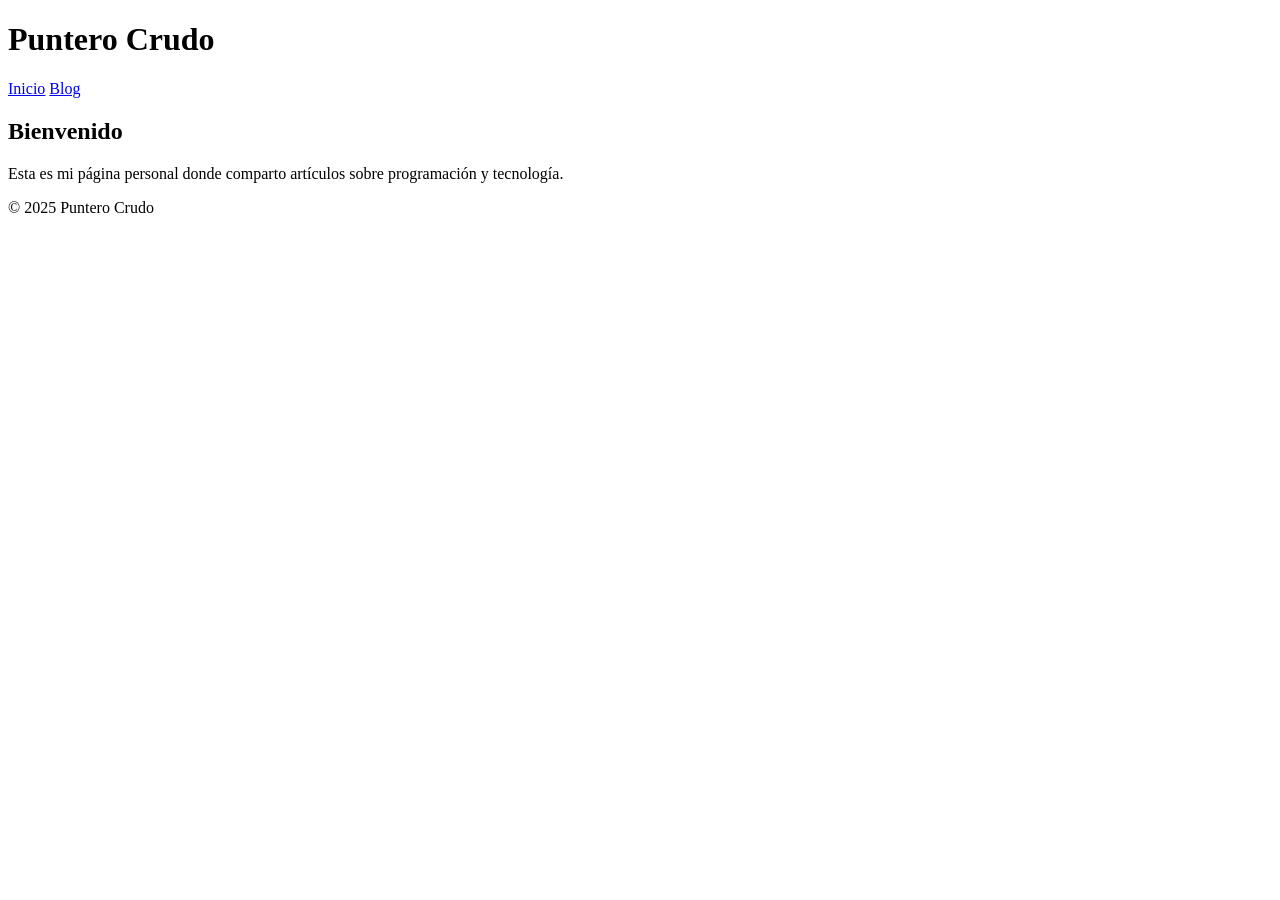
==== blog/index.html @ 49760c1b "Primer commit. Estructura del blog." ====
<!DOCTYPE html>
<html lang="es">
<head>
  <meta charset="UTF-8">
  <title>Inicio</title>
  <link rel="stylesheet" href="css/estilo.css">
</head>
<body>
  <header>
    <h1>Puntero Crudo</h1>
    <nav>
      <a href="index.html">Inicio</a>
      <a href="blog/index.html">Blog</a>
    </nav>
  </header>

  <main>
    <h2>Bienvenido</h2>
    <p>Esta es mi página personal donde comparto artículos sobre programación y tecnología.</p>
  </main>

  <footer>
    <p>&copy; 2025 Puntero Crudo</p>
  </footer>
</body>
</html>
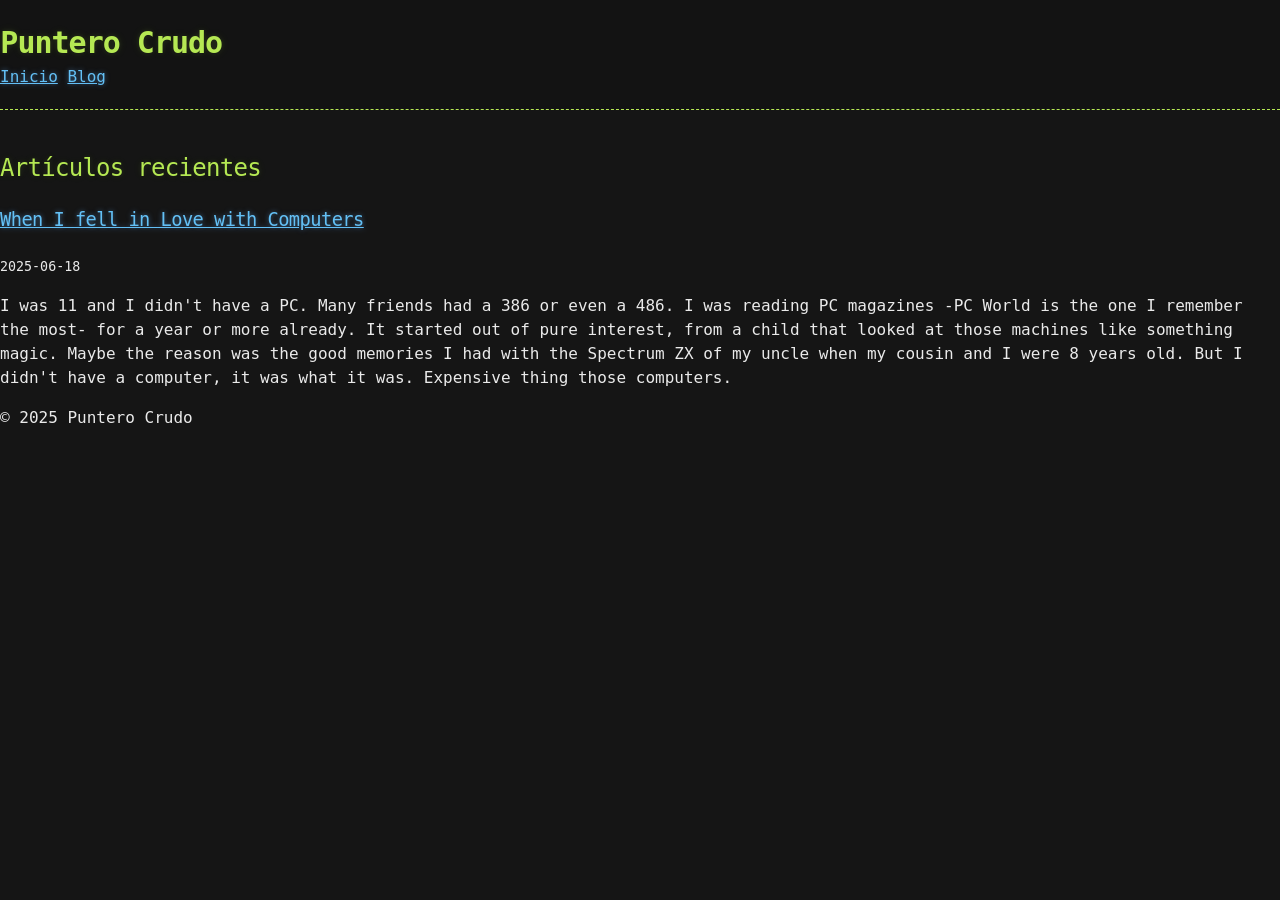
==== commit e3883c35: "Add Hacker theme. Add new version of the first post." ====
--- a/blog/index.html
+++ b/blog/index.html
@@ -3,24 +3,33 @@
 <head>
   <meta charset="UTF-8">
   <title>Inicio</title>
-  <link rel="stylesheet" href="css/estilo.css">
+  <link rel="stylesheet" href="/css/hacker.css">
+  <style>
+    .post {
+      max-width: 60rem;
+      margin: auto;
+      padding: 2rem;
+    }
+  </style>
 </head>
 <body>
   <header>
     <h1>Puntero Crudo</h1>
     <nav>
-      <a href="index.html">Inicio</a>
-      <a href="blog/index.html">Blog</a>
+      <a href="../index.html">Inicio</a>
+      <a href="index.html">Blog</a>
     </nav>
   </header>
 
   <main>
-    <h2>Bienvenido</h2>
-    <p>Esta es mi página personal donde comparto artículos sobre programación y tecnología.</p>
+    <h2>Artículos recientes</h2>
+    <div id="post-list"></div>
   </main>
 
   <footer>
     <p>&copy; 2025 Puntero Crudo</p>
   </footer>
+
+  <script src="../js/blog.js"></script>
 </body>
 </html>
--- a/css/hacker.css
+++ b/css/hacker.css
@@ -0,0 +1 @@
+.highlight{color:#d0d0d0}.highlight table td{padding:5px}.highlight table pre{margin:0}.highlight .w{color:#d0d0d0}.highlight .err{color:#151515;background-color:#ac4142}.highlight .c,.highlight .cd,.highlight .cm,.highlight .c1,.highlight .cs{color:#888}.highlight .cp{color:#f4bf75}.highlight .o,.highlight .ow{color:#f4bf75}.highlight .p,.highlight .pi{color:#d0d0d0}.highlight .gi{color:#90a959}.highlight .gd{color:#ac4142}.highlight .gh{color:#6a9fb5;font-weight:bold}.highlight .k,.highlight .kn,.highlight .kp,.highlight .kr,.highlight .kv{color:#aa759f}.highlight .kc,.highlight .kt,.highlight .kd{color:#d28445}.highlight .s,.highlight .sb,.highlight .sc,.highlight .sd,.highlight .s2,.highlight .sh,.highlight .sx,.highlight .s1{color:#90a959}.highlight .sr{color:#75b5aa}.highlight .si,.highlight .se{color:#8f5536}.highlight .nt,.highlight .nn,.highlight .nc,.highlight .no{color:#f4bf75}.highlight .na{color:#6a9fb5}.highlight .m,.highlight .mf,.highlight .mh,.highlight .mi,.highlight .il,.highlight .mo,.highlight .mb,.highlight .mx{color:#90a959}.highlight .ss{color:#90a959}body{margin:0;padding:0;background:#151515 url("../images/bkg.png") 0 0;color:#eaeaea;font-size:16px;line-height:1.5;font-family:Monaco, "Bitstream Vera Sans Mono", "Lucida Console", Terminal, monospace}.container{width:90%;max-width:1000px;margin:0 auto}section{display:block;margin:0 0 20px 0}h1,h2,h3,h4,h5,h6{margin:0 0 20px}li{line-height:1.4}header{background:rgba(0,0,0,0.1);width:100%;border-bottom:1px dashed #b5e853;padding:20px 0;margin:0 0 40px 0}header h1{font-size:30px;line-height:1.5;margin:0 0 0 -40px;font-weight:bold;font-family:Monaco, "Bitstream Vera Sans Mono", "Lucida Console", Terminal, monospace;color:#b5e853;text-shadow:0 1px 1px rgba(0,0,0,0.1),0 0 5px rgba(181,232,83,0.1),0 0 10px rgba(181,232,83,0.1);letter-spacing:-1px;-webkit-font-smoothing:antialiased}@media (max-width: 1000px){header h1{margin-left:0}}header h1:before{content:"./ ";font-size:24px}header h2{font-size:18px;font-weight:300;color:#666}#downloads .btn{display:inline-block;text-align:center;margin:0}#main_content{width:100%;-webkit-font-smoothing:antialiased}section img{max-width:100%}h1,h2,h3,h4,h5,h6{font-weight:normal;font-family:Monaco, "Bitstream Vera Sans Mono", "Lucida Console", Terminal, monospace;color:#b5e853;letter-spacing:-0.03em;text-shadow:0 1px 1px rgba(0,0,0,0.1),0 0 5px rgba(181,232,83,0.1),0 0 10px rgba(181,232,83,0.1)}#main_content h1{font-size:30px}#main_content h2{font-size:24px}#main_content h3{font-size:18px}#main_content h4{font-size:14px}#main_content h5{font-size:12px;text-transform:uppercase;margin:0 0 5px 0}#main_content h6{font-size:12px;text-transform:uppercase;color:#999;margin:0 0 5px 0}dt{font-style:italic;font-weight:bold}ul li{list-style-image:url("../images/bullet.png")}blockquote{color:#aaa;padding-left:10px;border-left:1px dotted #666}pre{background:rgba(0,0,0,0.9);border:1px solid rgba(255,255,255,0.15);padding:10px;font-size:16px;color:#b5e853;border-radius:2px;word-wrap:normal;overflow:auto;overflow-y:hidden}code.highlighter-rouge{background:rgba(0,0,0,0.9);border:1px solid rgba(255,255,255,0.15);padding:0px 3px;margin:0px -3px;color:#aa759f;border-radius:2px}table{width:100%;margin:0 0 20px 0}th{text-align:left;border-bottom:1px dashed #b5e853;padding:5px 10px}td{padding:5px 10px}hr{height:0;border:0;border-bottom:1px dashed #b5e853;color:#b5e853}.btn{display:inline-block;background:-webkit-linear-gradient(top, rgba(40,40,40,0.3), rgba(35,35,35,0.3) 50%, rgba(10,10,10,0.3) 50%, rgba(0,0,0,0.3));padding:8px 18px;border-radius:50px;border:2px solid rgba(0,0,0,0.7);border-bottom:2px solid rgba(0,0,0,0.7);border-top:2px solid #000;color:rgba(255,255,255,0.8);font-family:Helvetica, Arial, sans-serif;font-weight:bold;font-size:13px;text-decoration:none;text-shadow:0 -1px 0 rgba(0,0,0,0.75);box-shadow:inset 0 1px 0 rgba(255,255,255,0.05)}.btn:hover{background:-webkit-linear-gradient(top, rgba(40,40,40,0.6), rgba(35,35,35,0.6) 50%, rgba(10,10,10,0.8) 50%, rgba(0,0,0,0.8))}.btn .icon{display:inline-block;width:16px;height:16px;margin:1px 8px 0 0;float:left}.btn-github .icon{opacity:0.6;background:url("../images/blacktocat.png") 0 0 no-repeat}a{color:#63c0f5;text-shadow:0 0 5px rgba(104,182,255,0.5)}.cf:before,.cf:after{content:"";display:table}.cf:after{clear:both}.cf{zoom:1}#a-title{text-decoration:none}
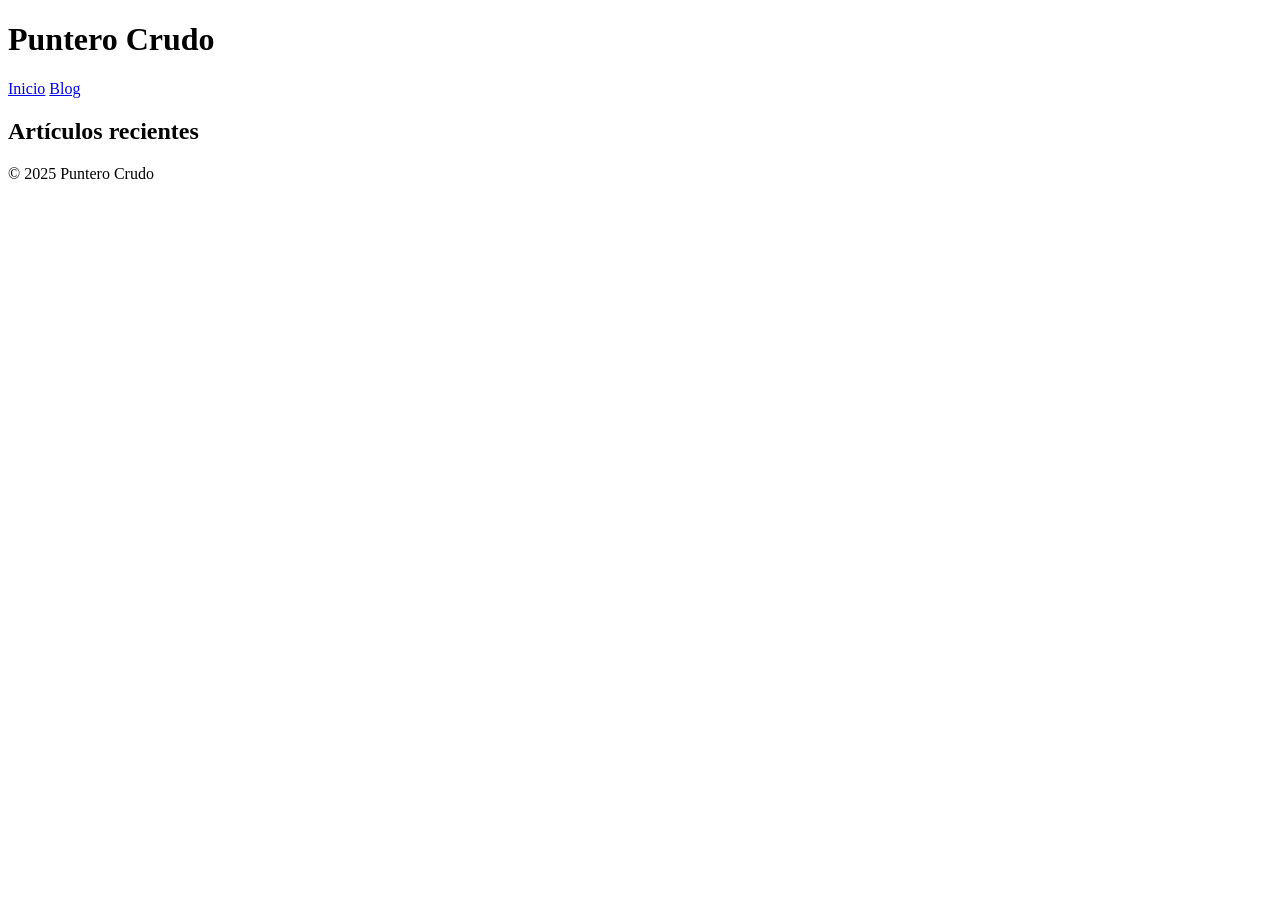
==== commit f5ecadf2: "Arreglar problema con estilo hacker.css" ====
--- a/blog/index.html
+++ b/blog/index.html
@@ -3,7 +3,7 @@
 <head>
   <meta charset="UTF-8">
   <title>Inicio</title>
-  <link rel="stylesheet" href="/css/hacker.css">
+  <link rel="stylesheet" href="css/hacker.css">
   <style>
     .post {
       max-width: 60rem;
@@ -16,8 +16,8 @@
   <header>
     <h1>Puntero Crudo</h1>
     <nav>
-      <a href="../index.html">Inicio</a>
-      <a href="index.html">Blog</a>
+      <a href="index.html">Inicio</a>
+      <a href="blog/index.html">Blog</a>
     </nav>
   </header>
 
@@ -30,6 +30,6 @@
     <p>&copy; 2025 Puntero Crudo</p>
   </footer>
 
-  <script src="../js/blog.js"></script>
+  <script src="js/blog.js"></script>
 </body>
 </html>
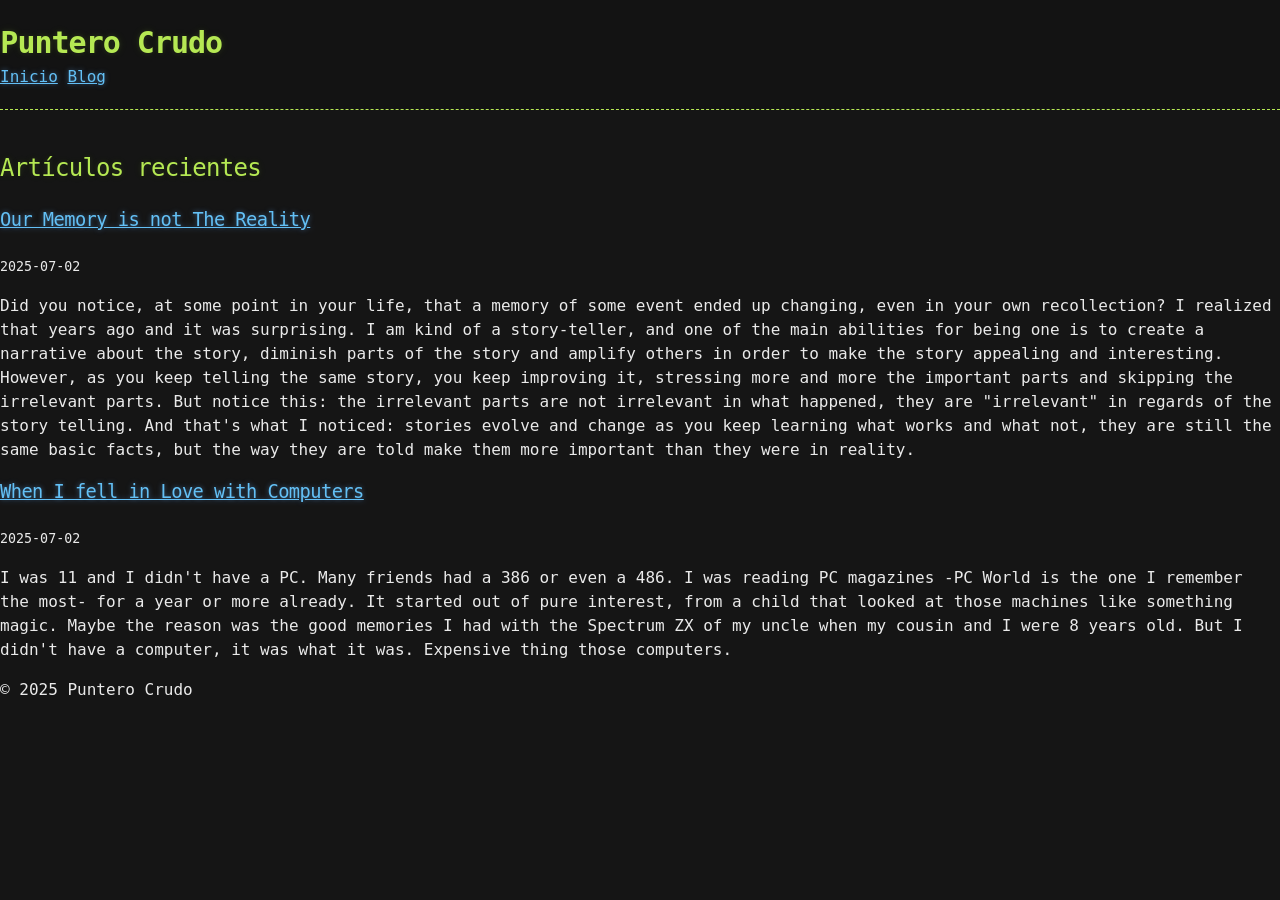
==== commit 6434340f: "Fixing paths to work on real VPS with domain. Applies hacker theme to everything." ====
--- a/blog/index.html
+++ b/blog/index.html
@@ -3,7 +3,7 @@
 <head>
   <meta charset="UTF-8">
   <title>Inicio</title>
-  <link rel="stylesheet" href="css/hacker.css">
+  <link rel="stylesheet" href="/css/hacker.css">
   <style>
     .post {
       max-width: 60rem;
@@ -16,8 +16,8 @@
   <header>
     <h1>Puntero Crudo</h1>
     <nav>
-      <a href="index.html">Inicio</a>
-      <a href="blog/index.html">Blog</a>
+      <a href="/">Inicio</a>
+      <a href="/blog/">Blog</a>
     </nav>
   </header>
 
@@ -30,6 +30,6 @@
     <p>&copy; 2025 Puntero Crudo</p>
   </footer>
 
-  <script src="js/blog.js"></script>
+  <script src="/js/blog.js"></script>
 </body>
 </html>
--- a/css/hacker.css
+++ b/css/hacker.css
@@ -0,0 +1 @@
+.highlight{color:#d0d0d0}.highlight table td{padding:5px}.highlight table pre{margin:0}.highlight .w{color:#d0d0d0}.highlight .err{color:#151515;background-color:#ac4142}.highlight .c,.highlight .cd,.highlight .cm,.highlight .c1,.highlight .cs{color:#888}.highlight .cp{color:#f4bf75}.highlight .o,.highlight .ow{color:#f4bf75}.highlight .p,.highlight .pi{color:#d0d0d0}.highlight .gi{color:#90a959}.highlight .gd{color:#ac4142}.highlight .gh{color:#6a9fb5;font-weight:bold}.highlight .k,.highlight .kn,.highlight .kp,.highlight .kr,.highlight .kv{color:#aa759f}.highlight .kc,.highlight .kt,.highlight .kd{color:#d28445}.highlight .s,.highlight .sb,.highlight .sc,.highlight .sd,.highlight .s2,.highlight .sh,.highlight .sx,.highlight .s1{color:#90a959}.highlight .sr{color:#75b5aa}.highlight .si,.highlight .se{color:#8f5536}.highlight .nt,.highlight .nn,.highlight .nc,.highlight .no{color:#f4bf75}.highlight .na{color:#6a9fb5}.highlight .m,.highlight .mf,.highlight .mh,.highlight .mi,.highlight .il,.highlight .mo,.highlight .mb,.highlight .mx{color:#90a959}.highlight .ss{color:#90a959}body{margin:0;padding:0;background:#151515 url("../images/bkg.png") 0 0;color:#eaeaea;font-size:16px;line-height:1.5;font-family:Monaco, "Bitstream Vera Sans Mono", "Lucida Console", Terminal, monospace}.container{width:90%;max-width:1000px;margin:0 auto}section{display:block;margin:0 0 20px 0}h1,h2,h3,h4,h5,h6{margin:0 0 20px}li{line-height:1.4}header{background:rgba(0,0,0,0.1);width:100%;border-bottom:1px dashed #b5e853;padding:20px 0;margin:0 0 40px 0}header h1{font-size:30px;line-height:1.5;margin:0 0 0 -40px;font-weight:bold;font-family:Monaco, "Bitstream Vera Sans Mono", "Lucida Console", Terminal, monospace;color:#b5e853;text-shadow:0 1px 1px rgba(0,0,0,0.1),0 0 5px rgba(181,232,83,0.1),0 0 10px rgba(181,232,83,0.1);letter-spacing:-1px;-webkit-font-smoothing:antialiased}@media (max-width: 1000px){header h1{margin-left:0}}header h1:before{content:"./ ";font-size:24px}header h2{font-size:18px;font-weight:300;color:#666}#downloads .btn{display:inline-block;text-align:center;margin:0}#main_content{width:100%;-webkit-font-smoothing:antialiased}section img{max-width:100%}h1,h2,h3,h4,h5,h6{font-weight:normal;font-family:Monaco, "Bitstream Vera Sans Mono", "Lucida Console", Terminal, monospace;color:#b5e853;letter-spacing:-0.03em;text-shadow:0 1px 1px rgba(0,0,0,0.1),0 0 5px rgba(181,232,83,0.1),0 0 10px rgba(181,232,83,0.1)}#main_content h1{font-size:30px}#main_content h2{font-size:24px}#main_content h3{font-size:18px}#main_content h4{font-size:14px}#main_content h5{font-size:12px;text-transform:uppercase;margin:0 0 5px 0}#main_content h6{font-size:12px;text-transform:uppercase;color:#999;margin:0 0 5px 0}dt{font-style:italic;font-weight:bold}ul li{list-style-image:url("../images/bullet.png")}blockquote{color:#aaa;padding-left:10px;border-left:1px dotted #666}pre{background:rgba(0,0,0,0.9);border:1px solid rgba(255,255,255,0.15);padding:10px;font-size:16px;color:#b5e853;border-radius:2px;word-wrap:normal;overflow:auto;overflow-y:hidden}code.highlighter-rouge{background:rgba(0,0,0,0.9);border:1px solid rgba(255,255,255,0.15);padding:0px 3px;margin:0px -3px;color:#aa759f;border-radius:2px}table{width:100%;margin:0 0 20px 0}th{text-align:left;border-bottom:1px dashed #b5e853;padding:5px 10px}td{padding:5px 10px}hr{height:0;border:0;border-bottom:1px dashed #b5e853;color:#b5e853}.btn{display:inline-block;background:-webkit-linear-gradient(top, rgba(40,40,40,0.3), rgba(35,35,35,0.3) 50%, rgba(10,10,10,0.3) 50%, rgba(0,0,0,0.3));padding:8px 18px;border-radius:50px;border:2px solid rgba(0,0,0,0.7);border-bottom:2px solid rgba(0,0,0,0.7);border-top:2px solid #000;color:rgba(255,255,255,0.8);font-family:Helvetica, Arial, sans-serif;font-weight:bold;font-size:13px;text-decoration:none;text-shadow:0 -1px 0 rgba(0,0,0,0.75);box-shadow:inset 0 1px 0 rgba(255,255,255,0.05)}.btn:hover{background:-webkit-linear-gradient(top, rgba(40,40,40,0.6), rgba(35,35,35,0.6) 50%, rgba(10,10,10,0.8) 50%, rgba(0,0,0,0.8))}.btn .icon{display:inline-block;width:16px;height:16px;margin:1px 8px 0 0;float:left}.btn-github .icon{opacity:0.6;background:url("../images/blacktocat.png") 0 0 no-repeat}a{color:#63c0f5;text-shadow:0 0 5px rgba(104,182,255,0.5)}.cf:before,.cf:after{content:"";display:table}.cf:after{clear:both}.cf{zoom:1}#a-title{text-decoration:none}
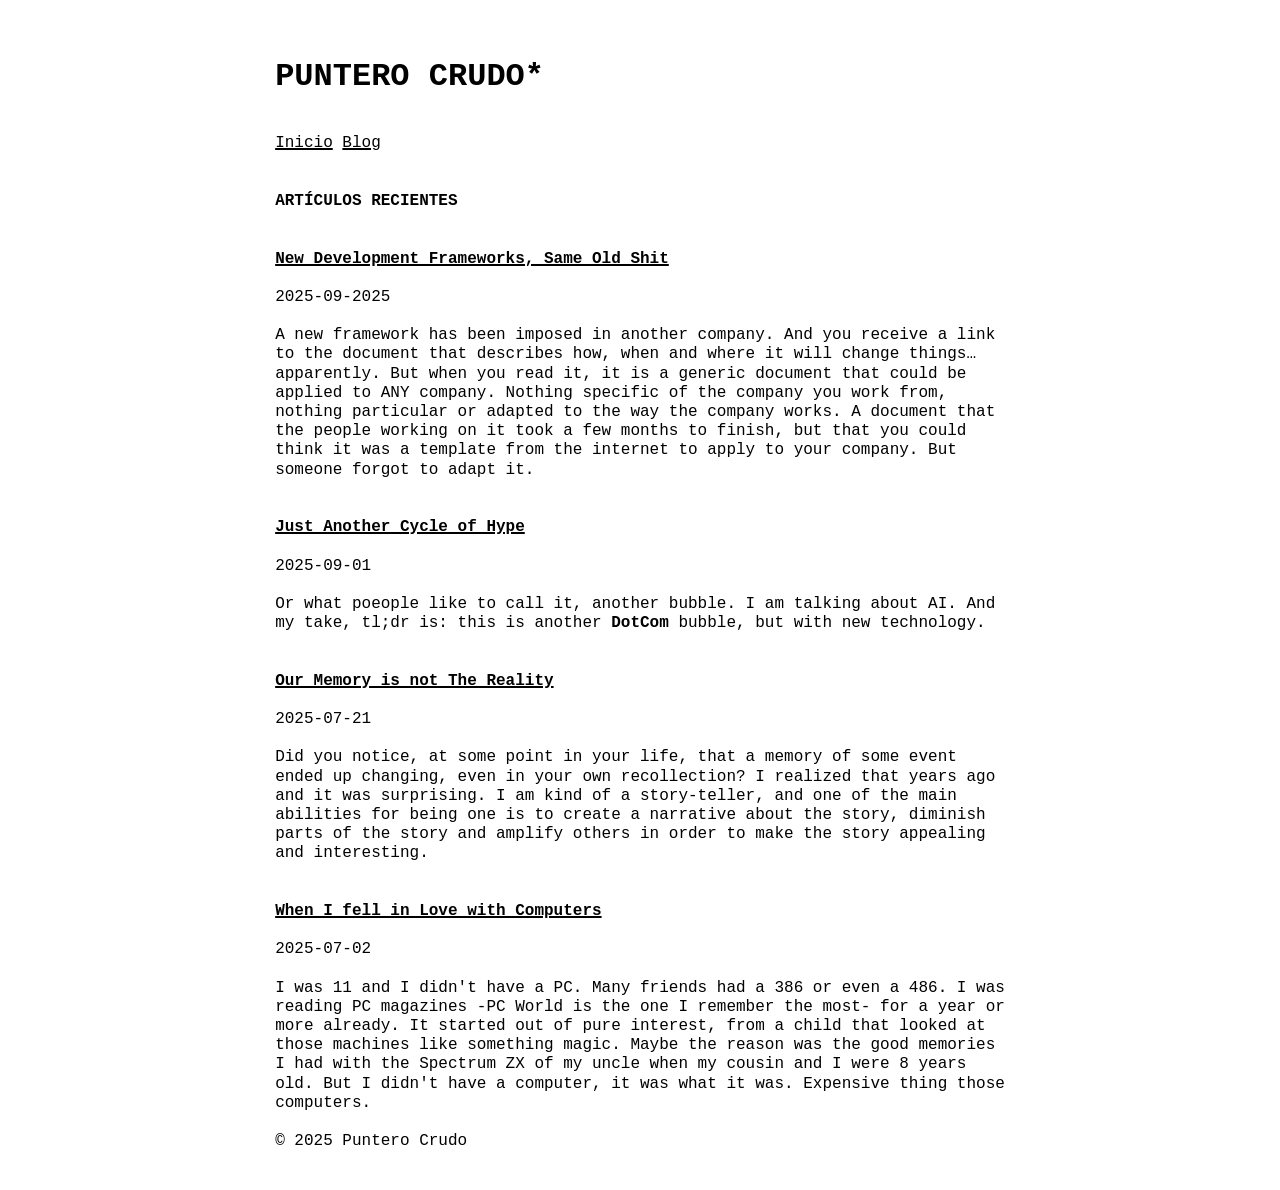
==== commit 88ec893c: "First simple implementation. Needs testing with images, tables, etc in markdown and how they are tra" ====
--- a/blog/index.html
+++ b/blog/index.html
@@ -3,18 +3,12 @@
 <head>
   <meta charset="UTF-8">
   <title>Inicio</title>
-  <link rel="stylesheet" href="/css/hacker.css">
-  <style>
-    .post {
-      max-width: 60rem;
-      margin: auto;
-      padding: 2rem;
-    }
-  </style>
+   <link rel="stylesheet" href="/css/mono-reset.css">
+   <link rel="stylesheet" href="/css/mono.css">
 </head>
 <body>
   <header>
-    <h1>Puntero Crudo</h1>
+    <h1>Puntero Crudo*</h1>
     <nav>
       <a href="/">Inicio</a>
       <a href="/blog/">Blog</a>
--- a/css/mono.css
+++ b/css/mono.css
@@ -0,0 +1,467 @@
+/**
+ * By Oskar Wickström
+ * Licensed under the MIT License (https://github.com/owickstrom/the-monospace-web/blob/main/LICENSE.md)
+ **/
+@import url('https://fonts.cdnfonts.com/css/jetbrains-mono-2');
+
+:root {
+  --font-family: "JetBrains Mono", monospace;
+  --line-height: 1.20rem;
+  --border-thickness: 2px;
+  --text-color: #000;
+  --text-color-alt: #666;
+  --background-color: #fff;
+  --background-color-alt: #eee;
+
+  --font-weight-normal: 500;
+  --font-weight-medium: 600;
+  --font-weight-bold: 800;
+
+  font-family: var(--font-family);
+  font-optical-sizing: auto;
+  font-weight: var(--font-weight-normal);
+  font-style: normal;
+  font-variant-numeric: tabular-nums lining-nums;
+  font-size: 16px;
+}
+
+@media (prefers-color-scheme: dark) {
+  :root {
+    --text-color: #fff;
+    --text-color-alt: #aaa;
+    --background-color: #000;
+    --background-color-alt: #111;
+  }
+}
+
+* {
+  box-sizing: border-box;
+}
+
+
+* + * {
+  margin-top: var(--line-height);
+}
+
+html {
+  display: flex;
+  width: 100%;
+  margin: 0;
+  padding: 0;
+  flex-direction: column;
+  align-items: center;
+  background: var(--background-color);
+  color: var(--text-color);
+}
+
+body {
+  position: relative;
+  width: 100%;
+  margin: 0;
+  padding: var(--line-height) 2ch;
+  max-width: calc(min(80ch, round(down, 100%, 1ch)));
+  line-height: var(--line-height);
+  overflow-x: hidden;
+}
+
+@media screen and (max-width: 480px) {
+  :root {
+    font-size: 14px;
+  }
+  body {
+    padding: var(--line-height) 1ch;
+  }
+}
+
+h1, h2, h3, h4, h5, h6 {
+  font-weight: var(--font-weight-bold);
+  margin: calc(var(--line-height) * 2) 0 var(--line-height);
+  line-height: var(--line-height);
+}
+
+h1 {
+  font-size: 2rem;
+  line-height: calc(2 * var(--line-height));
+  margin-bottom: calc(var(--line-height) * 2);
+  text-transform: uppercase;
+}
+h2 {
+  font-size: 1rem;
+  text-transform: uppercase;
+}
+
+hr {
+  position: relative;
+  display: block;
+  height: var(--line-height);
+  margin: calc(var(--line-height) * 1.5) 0;
+  border: none;
+  color: var(--text-color);
+}
+hr:after {
+  display: block;
+  content: "";
+  position: absolute;
+  top: calc(var(--line-height) / 2 - var(--border-thickness));
+  left: 0;
+  width: 100%;
+  border-top: calc(var(--border-thickness) * 3) double var(--text-color);
+  height: 0;
+}
+
+a {
+  text-decoration-thickness: var(--border-thickness);
+}
+
+a:link, a:visited {
+  color: var(--text-color);
+}
+
+p {
+  margin-bottom: var(--line-height);
+}
+
+strong {
+  font-weight: var(--font-weight-bold);
+}
+em {
+  font-style: italic;
+}
+
+sub {
+  position: relative;
+  display: inline-block;
+  margin: 0;
+  vertical-align: sub;
+  line-height: 0;
+  width: calc(1ch / 0.75);
+  font-size: .75rem;
+}
+
+table {
+  position: relative;
+  top: calc(var(--line-height) / 2);
+  width: calc(round(down, 100%, 1ch));
+  border-collapse: collapse;
+  margin: 0 0 calc(var(--line-height) * 2);
+}
+
+th, td {
+  border: var(--border-thickness) solid var(--text-color);
+  padding: 
+    calc((var(--line-height) / 2))
+    calc(1ch - var(--border-thickness) / 2)
+    calc((var(--line-height) / 2) - (var(--border-thickness)))
+  ;
+  line-height: var(--line-height);
+  vertical-align: top;
+  text-align: left;
+}
+table tbody tr:first-child > * {
+  padding-top: calc((var(--line-height) / 2) - var(--border-thickness));
+}
+
+
+th {
+  font-weight: 700;
+}
+.width-min {
+  width: 0%;
+}
+.width-auto {
+  width: 100%;
+}
+
+.header {
+  margin-bottom: calc(var(--line-height) * 2);
+}
+.header h1 {
+  margin: 0;
+}
+.header tr td:last-child {
+  text-align: right;
+}
+
+p {
+  word-break: break-word;
+  word-wrap: break-word;
+  hyphens: auto;
+}
+
+img, video {
+  display: block;
+  width: 100%;
+  object-fit: contain;
+  overflow: hidden;
+}
+img {
+  font-style: italic;
+  color: var(--text-color-alt);
+}
+
+details {
+  border: var(--border-thickness) solid var(--text-color);
+  padding: calc(var(--line-height) - var(--border-thickness)) 1ch;
+  margin-bottom: var(--line-height);
+}
+
+summary {
+  font-weight: var(--font-weight-medium);
+  cursor: pointer;
+}
+details[open] summary {
+  margin-bottom: var(--line-height);
+}
+
+details ::marker {
+  display: inline-block;
+  content: '▶';
+  margin: 0;
+}
+details[open] ::marker {
+  content: '▼';
+}
+
+details :last-child {
+  margin-bottom: 0;
+}
+
+pre {
+  white-space: pre;
+  overflow-x: auto;
+  margin: var(--line-height) 0;
+  overflow-y: hidden;
+}
+figure pre {
+  margin: 0;
+}
+
+pre, code {
+  font-family: var(--font-family);
+}
+
+code {
+  font-weight: var(--font-weight-medium);
+}
+
+figure {
+  margin: calc(var(--line-height) * 2) 3ch;
+  overflow-x: auto;
+  overflow-y: hidden;
+}
+
+figcaption {
+  display: block;
+  font-style: italic;
+  margin-top: var(--line-height);
+}
+
+ul, ol {
+  padding: 0;
+  margin: 0 0 var(--line-height);
+}
+
+ul {
+  list-style-type: square;
+  padding: 0 0 0 2ch;
+}
+ol {
+  list-style-type: none;
+  counter-reset: item;
+  padding: 0;
+}
+ol ul,
+ol ol,
+ul ol,
+ul ul {
+  padding: 0 0 0 3ch;
+  margin: 0;
+}
+ol li:before { 
+  content: counters(item, ".") ". ";
+  counter-increment: item;
+  font-weight: var(--font-weight-medium);
+}
+
+li {
+  margin: 0;
+  padding: 0;
+}
+
+li::marker {
+  line-height: 0;
+}
+
+::-webkit-scrollbar {
+    height: var(--line-height);
+}
+
+input, button, textarea {
+  border: var(--border-thickness) solid var(--text-color);
+  padding: 
+    calc(var(--line-height) / 2 - var(--border-thickness))
+    calc(1ch - var(--border-thickness));
+  margin: 0;
+  font: inherit;
+  font-weight: inherit;
+  height: calc(var(--line-height) * 2);
+  width: auto;
+  overflow: visible;
+  background: var(--background-color);
+  color: var(--text-color);
+  line-height: normal;
+  -webkit-font-smoothing: inherit;
+  -moz-osx-font-smoothing: inherit;
+  -webkit-appearance: none;
+}
+
+input[type=checkbox],
+input[type=radio] {
+  display: inline-grid;
+  place-content: center;
+  vertical-align: top;
+  width: 2ch;
+  height: var(--line-height);
+  cursor: pointer;
+}
+input[type=checkbox]:checked:before,
+input[type=radio]:checked:before {
+  content: "";
+  width: 1ch;
+  height: calc(var(--line-height) / 2);
+  background: var(--text-color);
+}
+input[type=radio],
+input[type=radio]:before {
+  border-radius: 100%;
+}
+
+button:focus, input:focus {
+  --border-thickness: 3px;
+  outline: none;
+}
+
+input {
+  width: calc(round(down, 100%, 1ch));
+}
+::placeholder {
+  color: var(--text-color-alt);
+  opacity: 1;
+}
+::-ms-input-placeholder {
+  color: var(--text-color-alt);
+}
+button::-moz-focus-inner {
+  padding: 0;
+  border: 0
+}
+
+button {
+  text-transform: uppercase;
+  font-weight: var(--font-weight-medium);
+  cursor: pointer;
+}
+
+button:hover {
+  background: var(--background-color-alt);
+}
+button:active {
+  transform: translate(2px, 2px);
+}
+
+label {
+  display: block;
+  width: calc(round(down, 100%, 1ch));
+  height: auto;
+  line-height: var(--line-height);
+  font-weight: var(--font-weight-medium);
+  margin: 0;
+}
+
+label input {
+  width: 100%;
+}
+
+.tree, .tree ul {
+  position: relative;
+  padding-left: 0;
+  list-style-type: none;
+  line-height: var(--line-height);
+}
+.tree ul {
+  margin: 0;
+}
+.tree ul li {
+  position: relative;
+  padding-left: 1.5ch;
+  margin-left: 1.5ch;
+  border-left: var(--border-thickness) solid var(--text-color);
+}
+.tree ul li:before {
+  position: absolute;
+  display: block;
+  top: calc(var(--line-height) / 2);
+  left: 0;
+  content: "";
+  width: 1ch;
+  border-bottom: var(--border-thickness) solid var(--text-color);
+}
+.tree ul li:last-child {
+  border-left: none;
+}
+.tree ul li:last-child:after {
+  position: absolute;
+  display: block;
+  top: 0;
+  left: 0;
+  content: "";
+  height: calc(var(--line-height) / 2);
+  border-left: var(--border-thickness) solid var(--text-color);
+}
+
+.grid {
+  --grid-cells: 0;
+  display: flex;
+  gap: 1ch;
+  width: calc(round(down, 100%, (1ch * var(--grid-cells)) - (1ch * var(--grid-cells) - 1)));
+  margin-bottom: var(--line-height);
+}
+
+.grid > *,
+.grid > input {
+  flex: 0 0 calc(round(down, (100% - (1ch * (var(--grid-cells) - 1))) / var(--grid-cells), 1ch));
+}
+.grid:has(> :last-child:nth-child(1)) { --grid-cells: 1; }
+.grid:has(> :last-child:nth-child(2)) { --grid-cells: 2; }
+.grid:has(> :last-child:nth-child(3)) { --grid-cells: 3; }
+.grid:has(> :last-child:nth-child(4)) { --grid-cells: 4; }
+.grid:has(> :last-child:nth-child(5)) { --grid-cells: 5; }
+.grid:has(> :last-child:nth-child(6)) { --grid-cells: 6; }
+.grid:has(> :last-child:nth-child(7)) { --grid-cells: 7; }
+.grid:has(> :last-child:nth-child(8)) { --grid-cells: 8; }
+.grid:has(> :last-child:nth-child(9)) { --grid-cells: 9; }
+
+/* DEBUG UTILITIES */
+
+.debug .debug-grid {
+  --color: color-mix(in srgb, var(--text-color) 10%, var(--background-color) 90%);
+  position: absolute;
+  top: 0;
+  left: 0;
+  right: 0;
+  bottom: 0;
+  z-index: -1;
+  background-image:
+    repeating-linear-gradient(var(--color) 0 1px, transparent 1px 100%),
+    repeating-linear-gradient(90deg, var(--color) 0 1px, transparent 1px 100%);
+  background-size: 1ch var(--line-height);
+  margin: 0;
+}
+
+.debug .off-grid {
+  background: rgba(255, 0, 0, 0.1);
+}
+
+.debug-toggle-label {
+  text-align: right;
+}
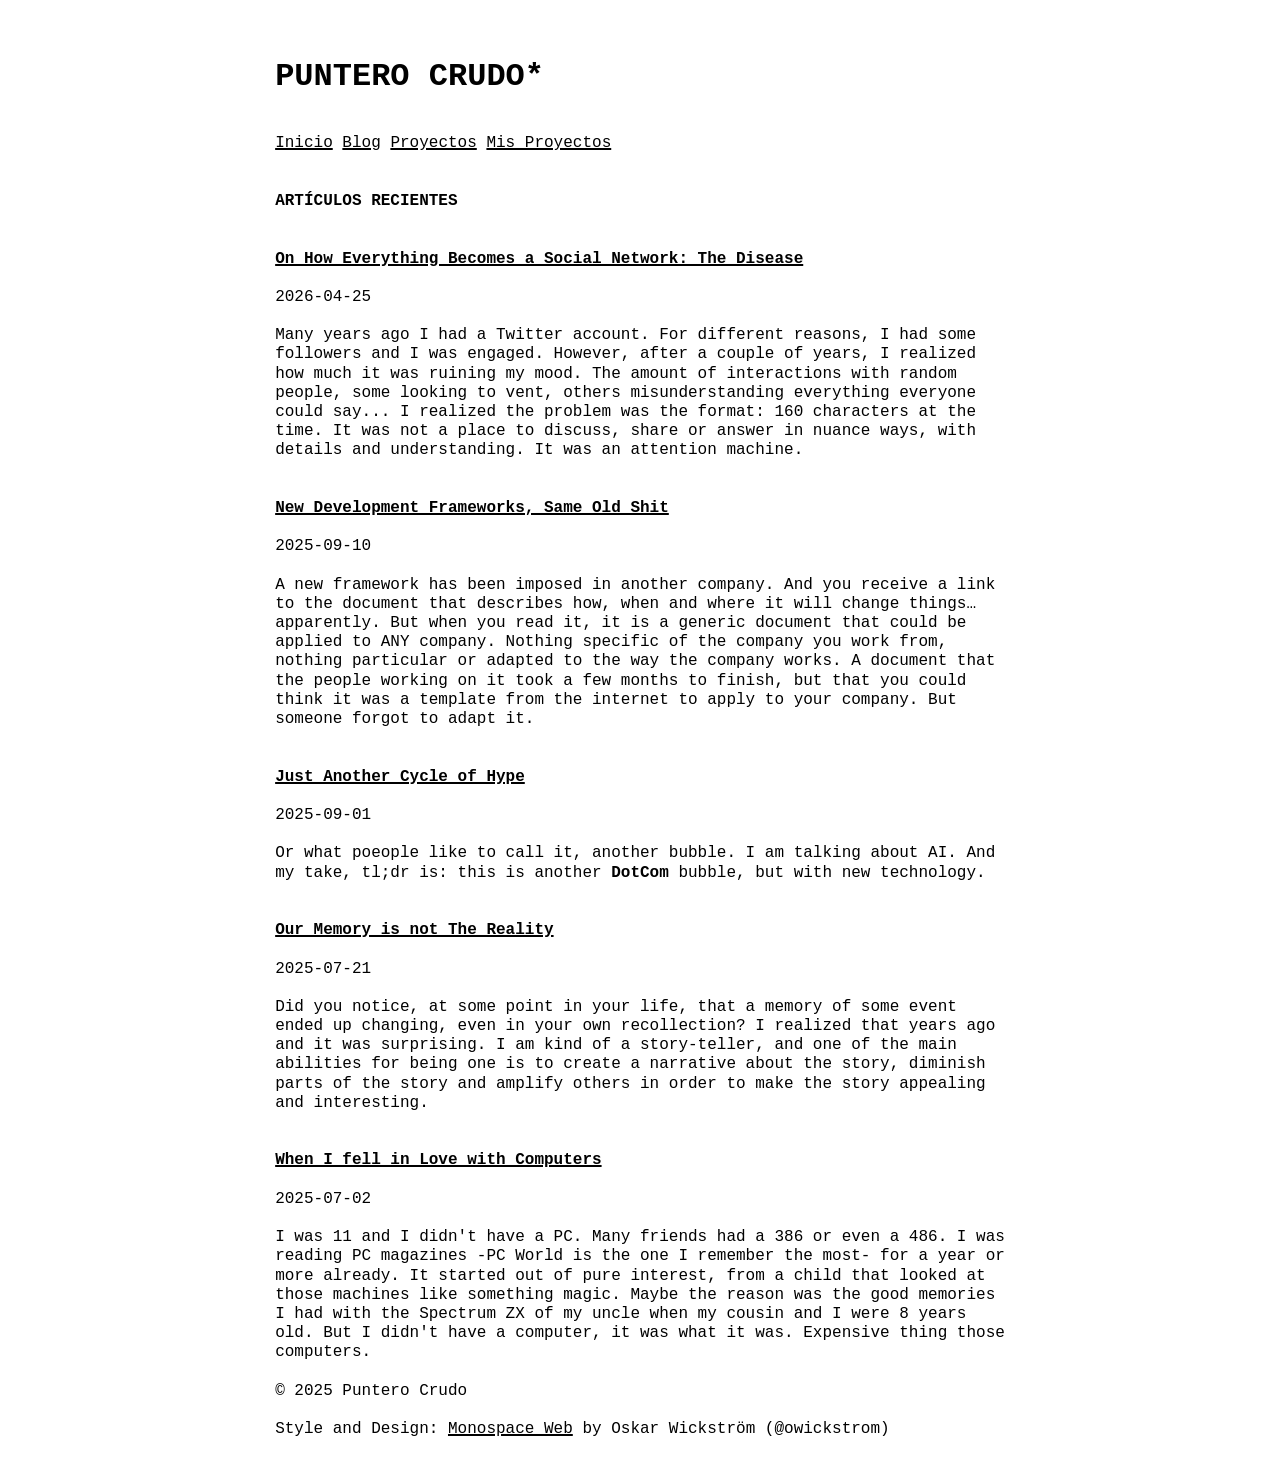
==== commit e970ea1e: "Standarize structure of pages for every section. Improves generation of html." ====
--- a/blog/index.html
+++ b/blog/index.html
@@ -2,9 +2,10 @@
 <html lang="es">
 <head>
   <meta charset="UTF-8">
-  <title>Inicio</title>
-   <link rel="stylesheet" href="/css/mono-reset.css">
-   <link rel="stylesheet" href="/css/mono.css">
+  <meta name="viewport" content="width=device-width, initial-scale=1">
+  <title>Blog</title>
+  <link rel="stylesheet" href="/css/mono-reset.css">
+  <link rel="stylesheet" href="/css/mono.css">
 </head>
 <body>
   <header>
@@ -12,18 +13,61 @@
     <nav>
       <a href="/">Inicio</a>
       <a href="/blog/">Blog</a>
+      <a href="/proyectos/">Proyectos</a>
+      <a href="/mis_proyectos/">Mis Proyectos</a>
     </nav>
   </header>
 
   <main>
-    <h2>Artículos recientes</h2>
-    <div id="post-list"></div>
+
+        <h2>Artículos recientes</h2>
+        
+        <article>
+            <h3><a href="/blog/social-networks-contagion.html">On How Everything Becomes a Social Network: The Disease</a></h3>
+            <small>2026-04-25</small>
+            <p>Many years ago I had a Twitter account. For different reasons, I had some followers
+and I was engaged. However, after a couple of years, I realized how much it was
+ruining my mood. The amount of interactions with random people, some looking to
+vent, others misunderstanding everything everyone could say... I realized the
+problem was the format: 160 characters at the time. It was not a place to
+discuss, share or answer in nuance ways, with details and understanding. It was
+an attention machine.</p>
+        </article>
+        
+        <article>
+            <h3><a href="/blog/new-mngt-framework-old-shit.html">New Development Frameworks, Same Old Shit</a></h3>
+            <small>2025-09-10</small>
+            <p>A new framework has been imposed in another company. And you receive a link to the document that describes how, when and where it will change things… apparently. But when you read it, it is a generic document that could be applied to ANY company. Nothing specific of the company you work from, nothing particular or adapted to the way the company works. A document that the people working on it took a few months to finish, but that you could think it was a template from the internet to apply to your company. But someone forgot to adapt it.</p>
+        </article>
+        
+        <article>
+            <h3><a href="/blog/just-another-cycle-of-hype.html">Just Another Cycle of Hype</a></h3>
+            <small>2025-09-01</small>
+            <p>Or what poeople like to call it, another bubble. I am talking about AI. And my
+take, tl;dr is: this is another <strong>DotCom</strong> bubble, but with new technology.</p>
+        </article>
+        
+        <article>
+            <h3><a href="/blog/memories-are-narratives.html">Our Memory is not The Reality</a></h3>
+            <small>2025-07-21</small>
+            <p>Did you notice, at some point in your life, that a memory of some event ended up changing, even in your own recollection? I realized that years ago and it was surprising. I am kind of a story-teller, and one of the main abilities for being one is to create a narrative about the story, diminish parts of the story and amplify others in order to make the story appealing and interesting.</p>
+        </article>
+        
+        <article>
+            <h3><a href="/blog/fell-in-lov-with-computers.html">When I fell in Love with Computers</a></h3>
+            <small>2025-07-02</small>
+            <p>I was 11 and I didn't have a PC. Many friends had a 386 or even a 486. I was reading PC magazines -PC World is the one I remember the most- for a year or more already. It started out of pure interest, from a child that looked at those machines like something magic. Maybe the reason was the good memories I had with the Spectrum ZX of my uncle when my cousin and I were 8 years old. But I didn't have a computer, it was what it was. Expensive thing those computers.</p>
+        </article>
+        
+    
   </main>
 
   <footer>
     <p>&copy; 2025 Puntero Crudo</p>
+    <p>Style and Design: <a
+                             href="https://owickstrom.github.io/the-monospace-web">Monospace
+                             Web</a> by Oskar Wickström (@owickstrom)</p>
   </footer>
 
-  <script src="/js/blog.js"></script>
 </body>
 </html>
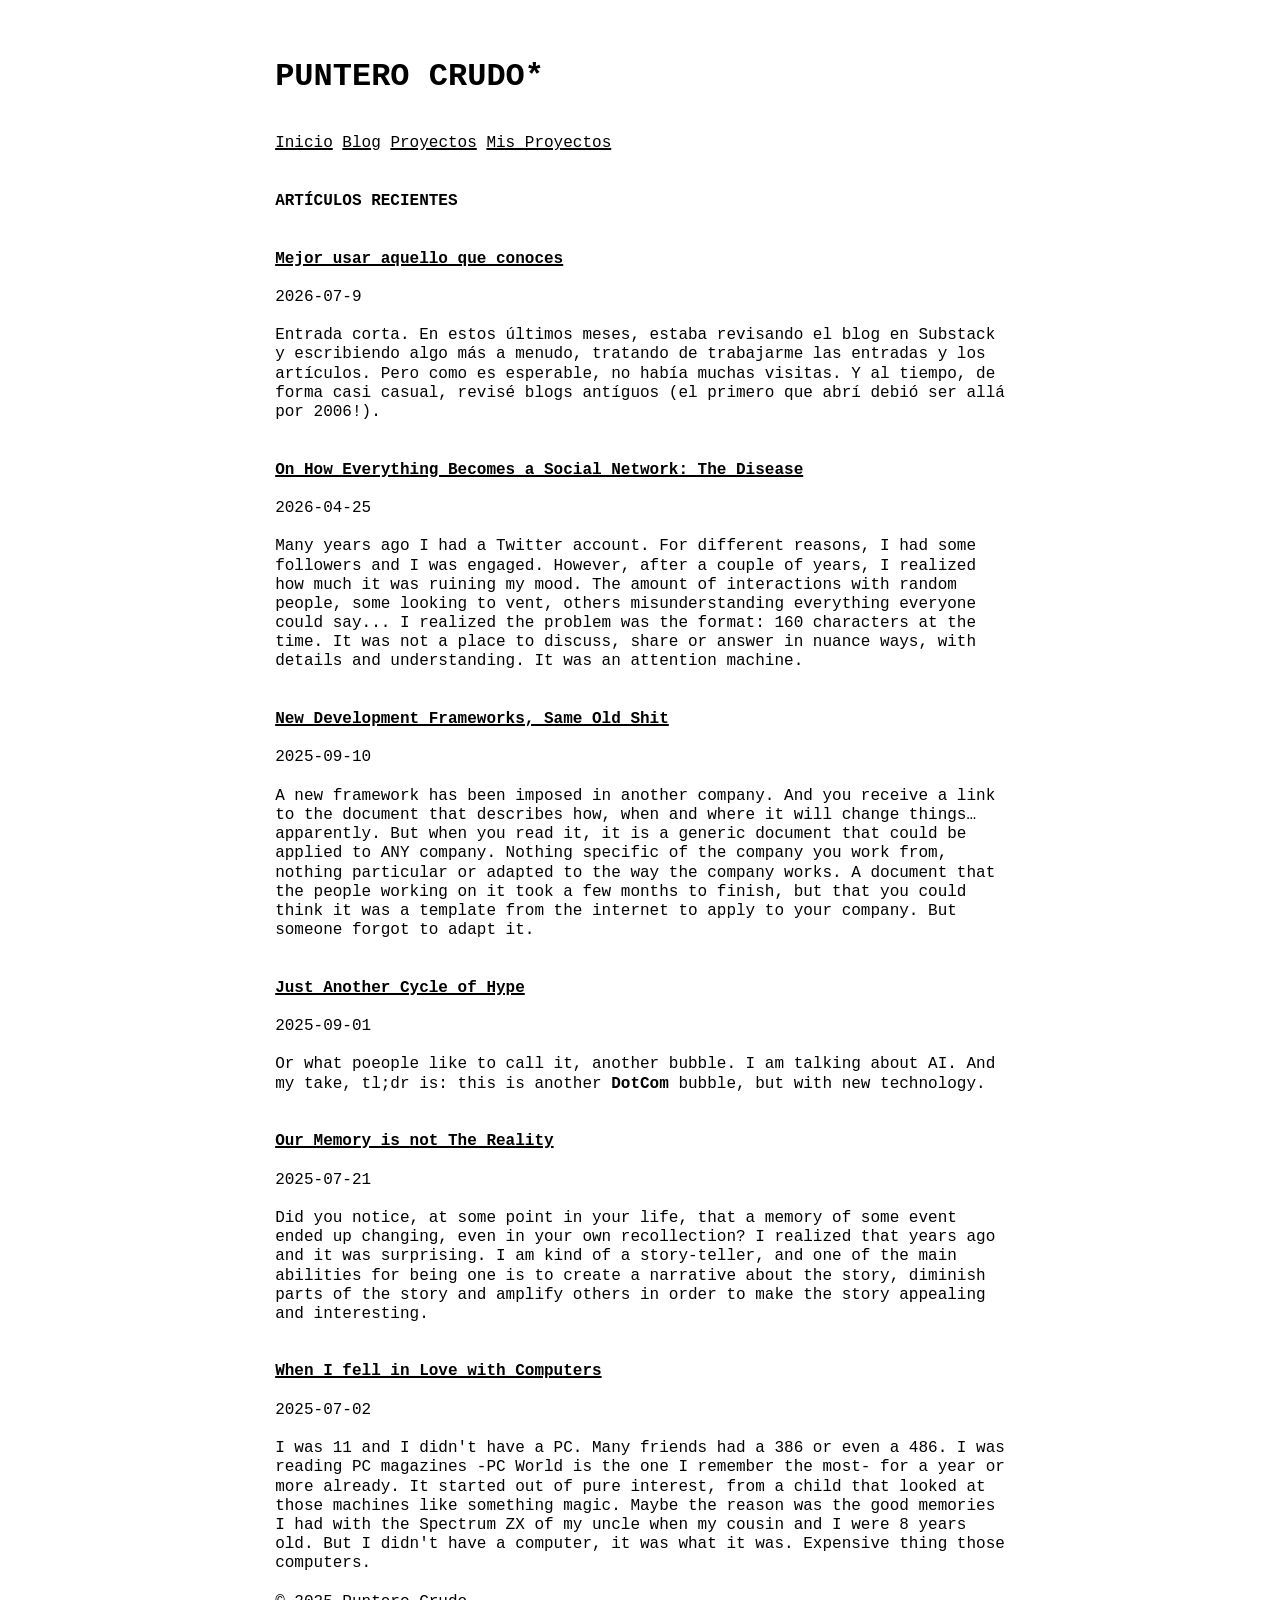
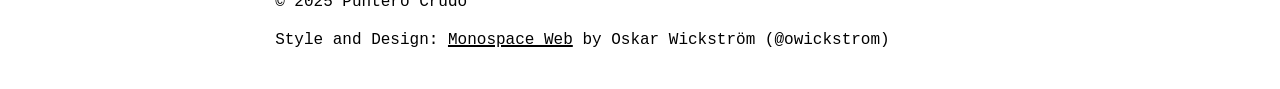
==== commit 15642f71: "New blogpost." ====
--- a/blog/index.html
+++ b/blog/index.html
@@ -21,6 +21,16 @@
   <main>
 
         <h2>Artículos recientes</h2>
+        
+        <article>
+            <h3><a href="/blog/mejor-en-espanol.html">Mejor usar aquello que conoces</a></h3>
+            <small>2026-07-9</small>
+            <p>Entrada corta. En estos últimos meses, estaba revisando el blog en Substack y
+escribiendo algo más a menudo, tratando de trabajarme las entradas y los
+artículos. Pero como es esperable, no había muchas visitas. Y al tiempo, de
+forma casi casual, revisé blogs antíguos (el primero que abrí debió ser allá por
+2006!).</p>
+        </article>
         
         <article>
             <h3><a href="/blog/social-networks-contagion.html">On How Everything Becomes a Social Network: The Disease</a></h3>
